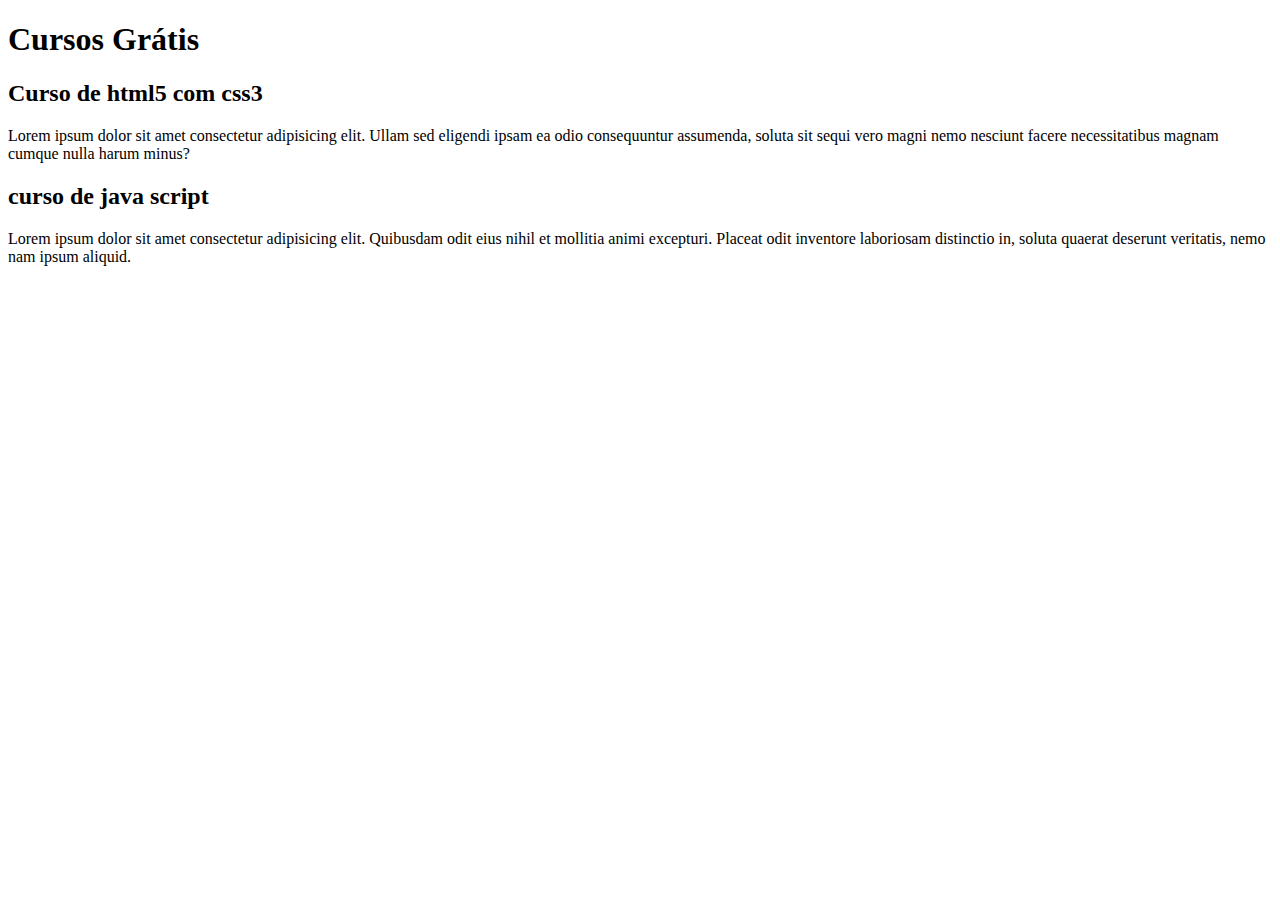
==== index.html @ 34f43af9 "comecei aescrever o conteúdo" ====
<!DOCTYPE html>
<html lang="pt-br">
<head>
    <meta charset="UTF-8">
    <meta http-equiv="X-UA-Compatible" content="IE=edge">
    <meta name="viewport" content="width=device-width, initial-scale=1.0">
    <title>Título do Site</title>
</head>
<body>
    <main>
        <header>
            <h1>Cursos Grátis</h1>
        </header>
    <article>
        <h2> Curso de html5 com css3</h2>
        <p>Lorem ipsum dolor sit amet consectetur adipisicing elit. Ullam sed eligendi ipsam ea odio consequuntur assumenda, soluta sit sequi vero magni nemo nesciunt facere necessitatibus magnam cumque nulla harum minus?</p>
    </article>
    <article>
        <h2> curso de java script</h2>
        <p>Lorem ipsum dolor sit amet consectetur adipisicing elit. Quibusdam odit eius nihil et mollitia animi excepturi. Placeat odit inventore laboriosam distinctio in, soluta quaerat deserunt veritatis, nemo nam ipsum aliquid.</p>
    </article>
    </main>
</body>
</html>
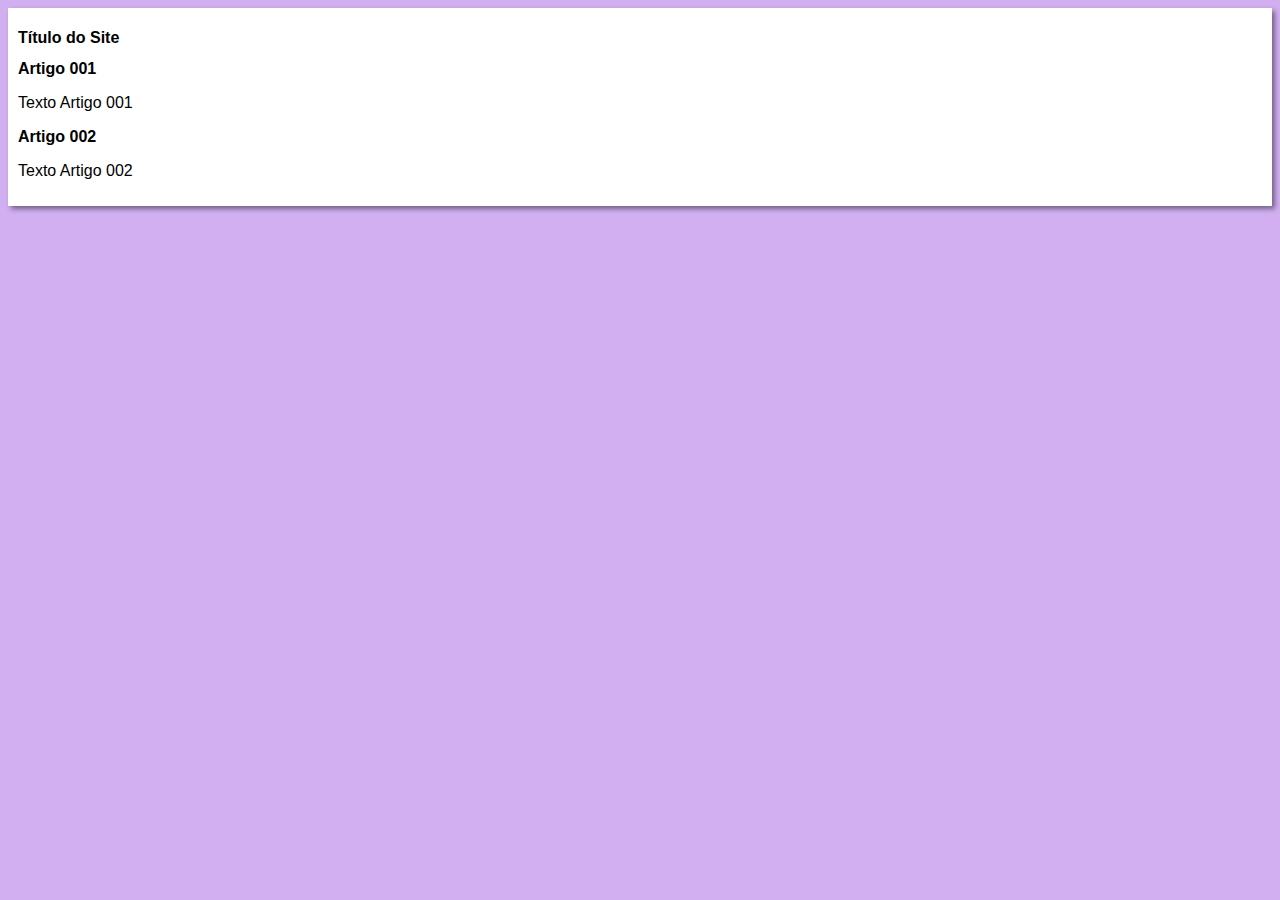
==== commit dea88783: "iniciei o desgin" ====
--- a/index.html
+++ b/index.html
@@ -5,19 +5,20 @@
     <meta http-equiv="X-UA-Compatible" content="IE=edge">
     <meta name="viewport" content="width=device-width, initial-scale=1.0">
     <title>Título do Site</title>
+    <link rel="stylesheet" href="sestilos/tyle.css">
 </head>
 <body>
     <main>
         <header>
-            <h1>Cursos Grátis</h1>
+            <h1>Título do Site</h1>
         </header>
     <article>
-        <h2> Curso de html5 com css3</h2>
-        <p>Lorem ipsum dolor sit amet consectetur adipisicing elit. Ullam sed eligendi ipsam ea odio consequuntur assumenda, soluta sit sequi vero magni nemo nesciunt facere necessitatibus magnam cumque nulla harum minus?</p>
+        <h2> Artigo 001</h2>
+        <p>Texto Artigo 001</p>
     </article>
     <article>
-        <h2> curso de java script</h2>
-        <p>Lorem ipsum dolor sit amet consectetur adipisicing elit. Quibusdam odit eius nihil et mollitia animi excepturi. Placeat odit inventore laboriosam distinctio in, soluta quaerat deserunt veritatis, nemo nam ipsum aliquid.</p>
+        <h2> Artigo 002</h2>
+        <p>Texto Artigo 002</p>
     </article>
     </main>
 </body>
--- a/sestilos/tyle.css
+++ b/sestilos/tyle.css
@@ -0,0 +1,16 @@
+* {
+    font-family: Arial, Helvetica, sans-serif;
+    font-size: 16px;
+}
+
+body {
+    background-color: rgb(209, 175, 241);
+}
+
+main {
+    background-color: white;
+    width: 500xp;
+    margin: auto;
+    box-shadow: 3px 3px 5px rgba(0, 0, 0, 0.445);
+    padding: 10px;
+}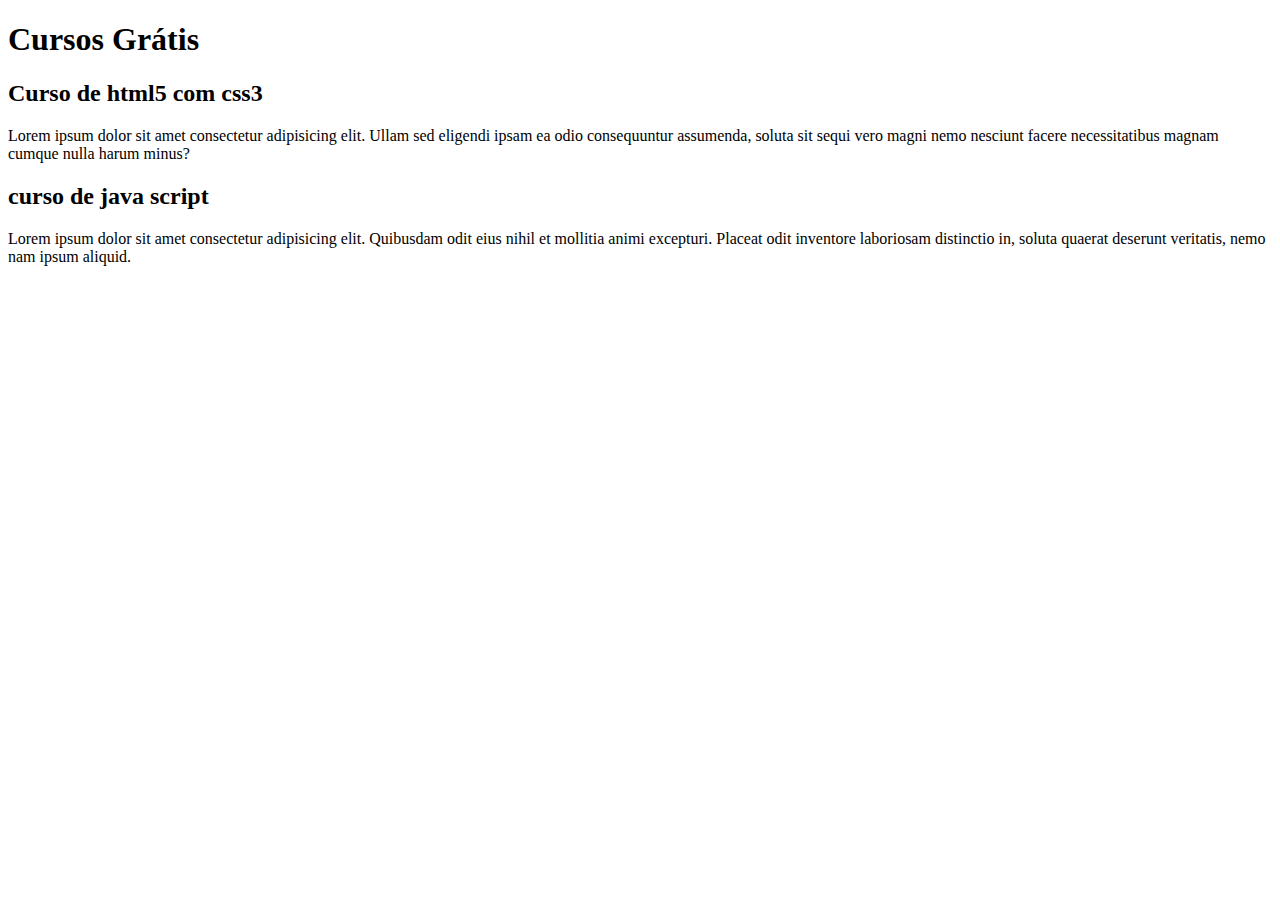
==== commit bfc72165: "Update index.html" ====
--- a/index.html
+++ b/index.html
@@ -4,21 +4,20 @@
     <meta charset="UTF-8">
     <meta http-equiv="X-UA-Compatible" content="IE=edge">
     <meta name="viewport" content="width=device-width, initial-scale=1.0">
-    <title>Título do Site</title>
-    <link rel="stylesheet" href="sestilos/tyle.css">
+    <title>Site CursoeVideo</title>
 </head>
 <body>
     <main>
         <header>
-            <h1>Título do Site</h1>
+            <h1>Cursos Grátis</h1>
         </header>
     <article>
-        <h2> Artigo 001</h2>
-        <p>Texto Artigo 001</p>
+        <h2> Curso de html5 com css3</h2>
+        <p>Lorem ipsum dolor sit amet consectetur adipisicing elit. Ullam sed eligendi ipsam ea odio consequuntur assumenda, soluta sit sequi vero magni nemo nesciunt facere necessitatibus magnam cumque nulla harum minus?</p>
     </article>
     <article>
-        <h2> Artigo 002</h2>
-        <p>Texto Artigo 002</p>
+        <h2> curso de java script</h2>
+        <p>Lorem ipsum dolor sit amet consectetur adipisicing elit. Quibusdam odit eius nihil et mollitia animi excepturi. Placeat odit inventore laboriosam distinctio in, soluta quaerat deserunt veritatis, nemo nam ipsum aliquid.</p>
     </article>
     </main>
 </body>
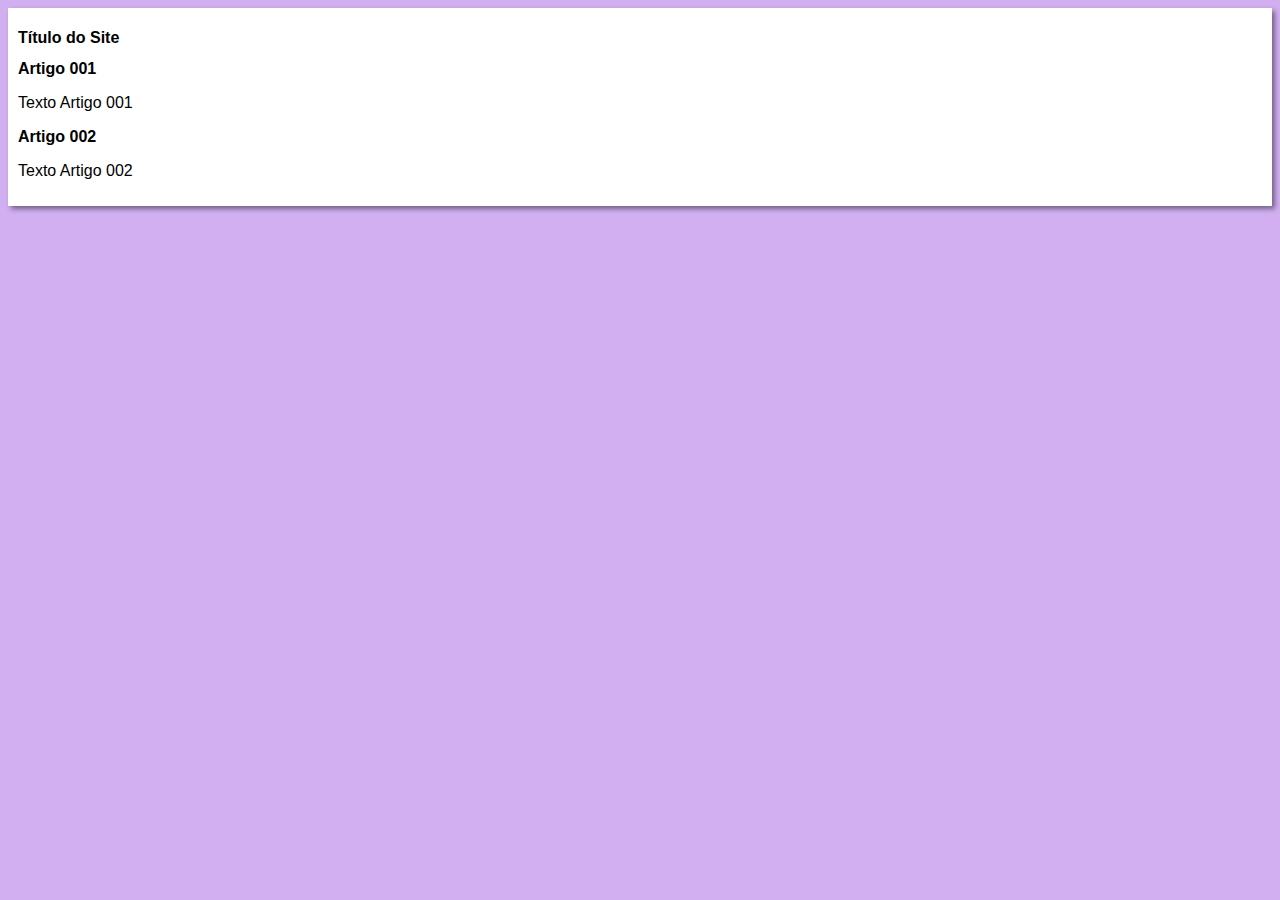
==== commit 848c3746: "Update index.html" ====
--- a/index.html
+++ b/index.html
@@ -4,20 +4,21 @@
     <meta charset="UTF-8">
     <meta http-equiv="X-UA-Compatible" content="IE=edge">
     <meta name="viewport" content="width=device-width, initial-scale=1.0">
-    <title>Site CursoeVideo</title>
+    <title>Curso em Vídeo</title>
+    <link rel="stylesheet" href="sestilos/tyle.css">
 </head>
 <body>
     <main>
         <header>
-            <h1>Cursos Grátis</h1>
+            <h1>Título do Site</h1>
         </header>
     <article>
-        <h2> Curso de html5 com css3</h2>
-        <p>Lorem ipsum dolor sit amet consectetur adipisicing elit. Ullam sed eligendi ipsam ea odio consequuntur assumenda, soluta sit sequi vero magni nemo nesciunt facere necessitatibus magnam cumque nulla harum minus?</p>
+        <h2> Artigo 001</h2>
+        <p>Texto Artigo 001</p>
     </article>
     <article>
-        <h2> curso de java script</h2>
-        <p>Lorem ipsum dolor sit amet consectetur adipisicing elit. Quibusdam odit eius nihil et mollitia animi excepturi. Placeat odit inventore laboriosam distinctio in, soluta quaerat deserunt veritatis, nemo nam ipsum aliquid.</p>
+        <h2> Artigo 002</h2>
+        <p>Texto Artigo 002</p>
     </article>
     </main>
 </body>
--- a/sestilos/tyle.css
+++ b/sestilos/tyle.css
@@ -0,0 +1,16 @@
+* {
+    font-family: Arial, Helvetica, sans-serif;
+    font-size: 16px;
+}
+
+body {
+    background-color: rgb(209, 175, 241);
+}
+
+main {
+    background-color: white;
+    width: 500xp;
+    margin: auto;
+    box-shadow: 3px 3px 5px rgba(0, 0, 0, 0.445);
+    padding: 10px;
+}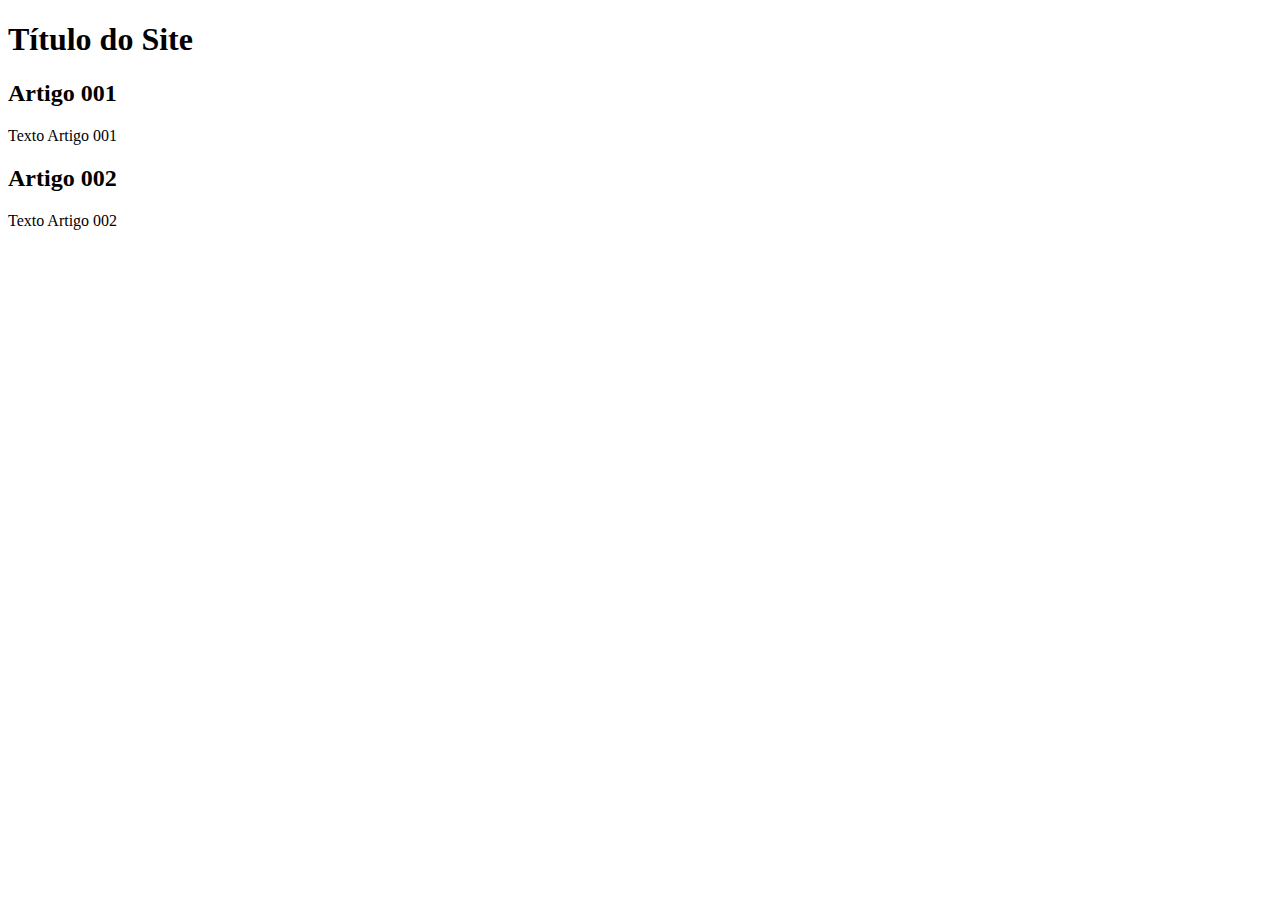
==== commit 592903df: "Update index.html" ====
--- a/index.html
+++ b/index.html
@@ -5,7 +5,7 @@
     <meta http-equiv="X-UA-Compatible" content="IE=edge">
     <meta name="viewport" content="width=device-width, initial-scale=1.0">
     <title>Curso em Vídeo</title>
-    <link rel="stylesheet" href="sestilos/tyle.css">
+    <link rel="stylesheet" href="estilos/tyle.css">
 </head>
 <body>
     <main>
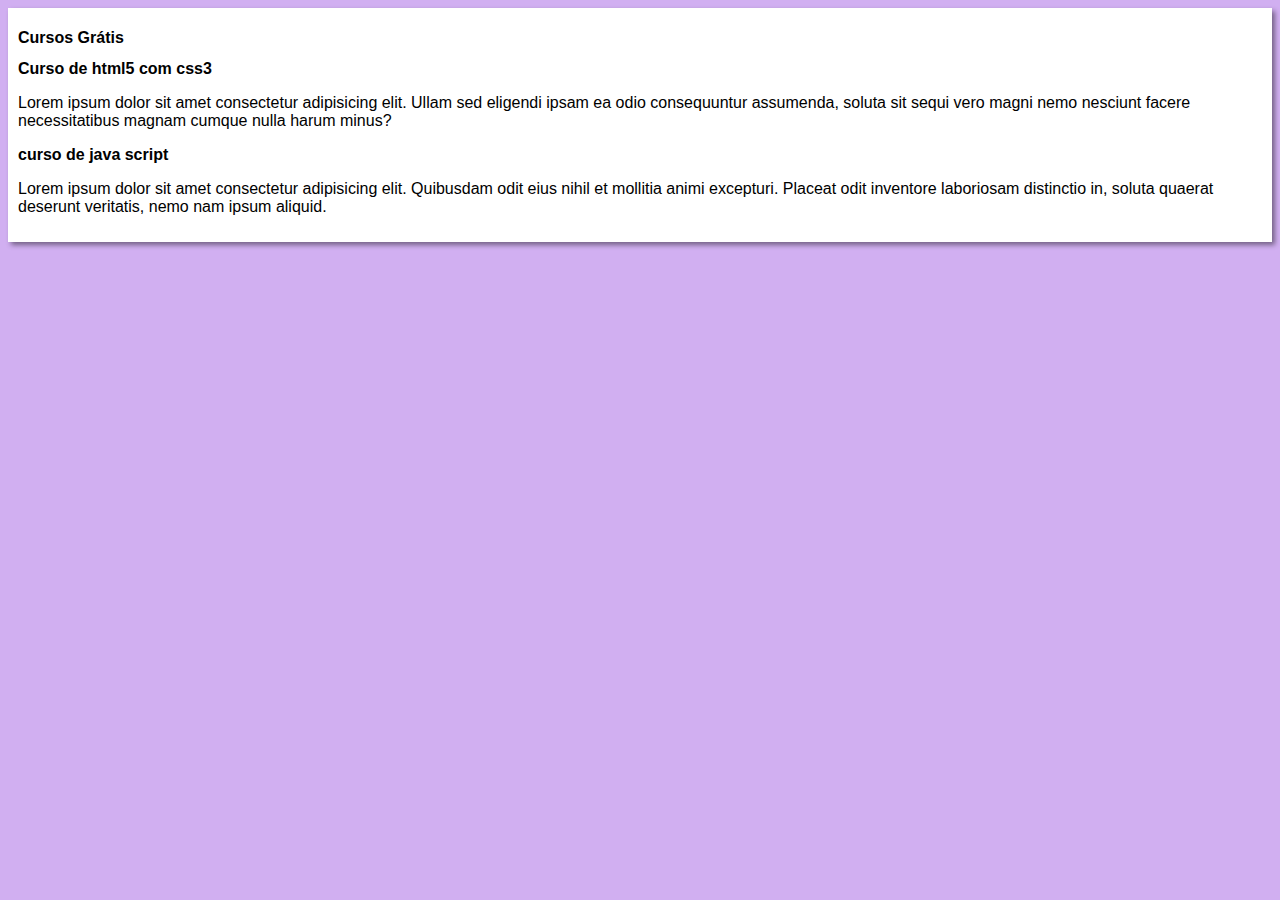
==== commit f15aa0f2: "Merge branch 'design'" ====
--- a/index.html
+++ b/index.html
@@ -10,15 +10,15 @@
 <body>
     <main>
         <header>
-            <h1>Título do Site</h1>
+            <h1>Cursos Grátis</h1>
         </header>
     <article>
-        <h2> Artigo 001</h2>
-        <p>Texto Artigo 001</p>
+        <h2> Curso de html5 com css3</h2>
+        <p>Lorem ipsum dolor sit amet consectetur adipisicing elit. Ullam sed eligendi ipsam ea odio consequuntur assumenda, soluta sit sequi vero magni nemo nesciunt facere necessitatibus magnam cumque nulla harum minus?</p>
     </article>
     <article>
-        <h2> Artigo 002</h2>
-        <p>Texto Artigo 002</p>
+        <h2> curso de java script</h2>
+        <p>Lorem ipsum dolor sit amet consectetur adipisicing elit. Quibusdam odit eius nihil et mollitia animi excepturi. Placeat odit inventore laboriosam distinctio in, soluta quaerat deserunt veritatis, nemo nam ipsum aliquid.</p>
     </article>
     </main>
 </body>
--- a/estilos/tyle.css
+++ b/estilos/tyle.css
@@ -0,0 +1,16 @@
+* {
+    font-family: Arial, Helvetica, sans-serif;
+    font-size: 16px;
+}
+
+body {
+    background-color: rgb(209, 175, 241);
+}
+
+main {
+    background-color: white;
+    width: 500xp;
+    margin: auto;
+    box-shadow: 3px 3px 5px rgba(0, 0, 0, 0.445);
+    padding: 10px;
+}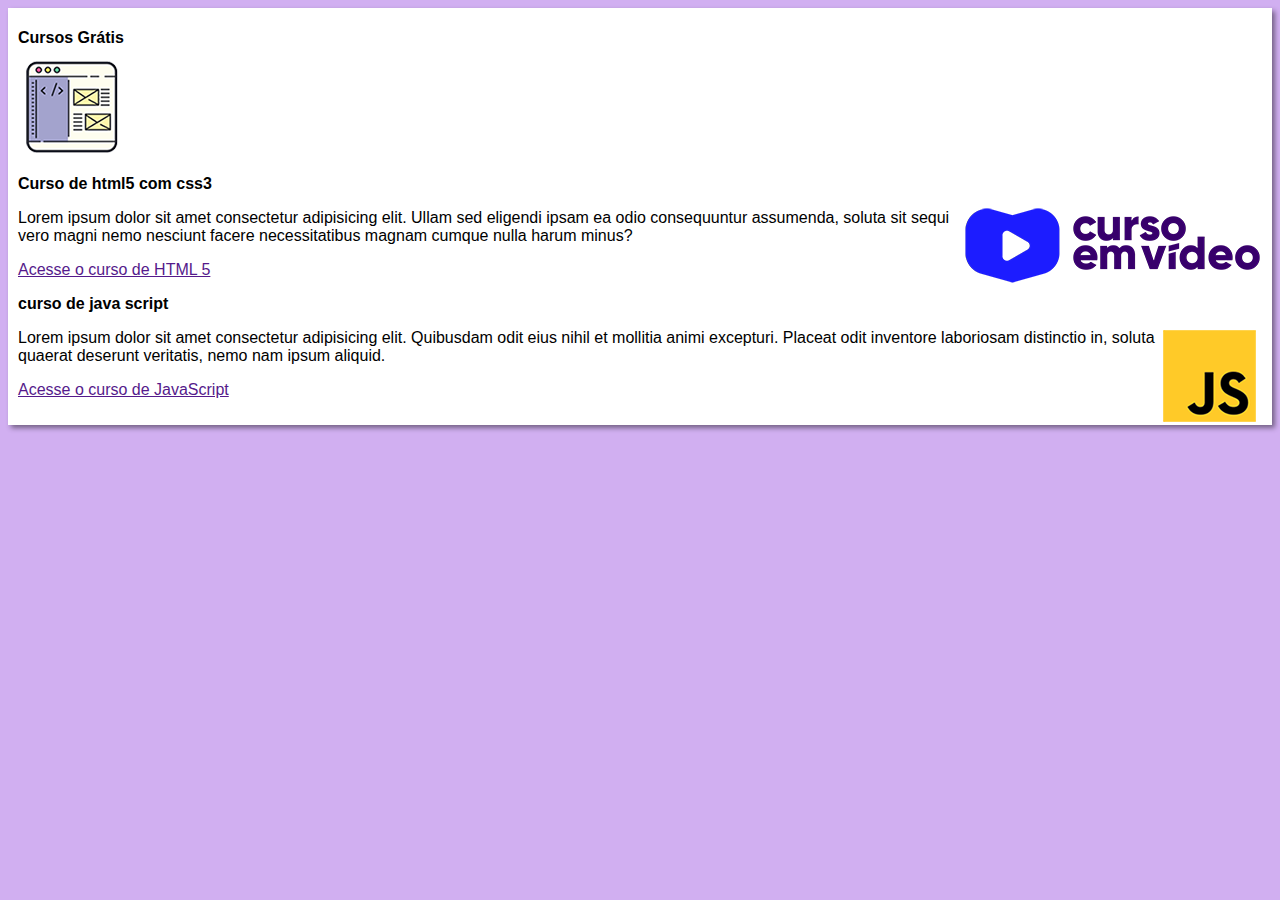
==== commit 99a02b3b: "alterações index links, images" ====
--- a/index.html
+++ b/index.html
@@ -11,15 +11,20 @@
     <main>
         <header>
             <h1>Cursos Grátis</h1>
+            <img src="imagens/curso-html-css.png" alt="Curso HTML">
         </header>
     <article>
         <h2> Curso de html5 com css3</h2>
+        <img class="lado" src="imagens/curso-em-video-cor.png" alt="Curso em Vídeo">
         <p>Lorem ipsum dolor sit amet consectetur adipisicing elit. Ullam sed eligendi ipsam ea odio consequuntur assumenda, soluta sit sequi vero magni nemo nesciunt facere necessitatibus magnam cumque nulla harum minus?</p>
     </article>
+    <p><a href="">Acesse o curso de HTML 5</a></p>
     <article>
         <h2> curso de java script</h2>
+        <img class="lado" src="imagens/curso-javascript.png" alt="Curso JS">
         <p>Lorem ipsum dolor sit amet consectetur adipisicing elit. Quibusdam odit eius nihil et mollitia animi excepturi. Placeat odit inventore laboriosam distinctio in, soluta quaerat deserunt veritatis, nemo nam ipsum aliquid.</p>
     </article>
+    <p><a href="">Acesse o curso de JavaScript</a></p>
     </main>
 </body>
 </html>--- a/estilos/tyle.css
+++ b/estilos/tyle.css
@@ -13,4 +13,8 @@
     margin: auto;
     box-shadow: 3px 3px 5px rgba(0, 0, 0, 0.445);
     padding: 10px;
+}
+
+img.lado {
+    float: right;
 }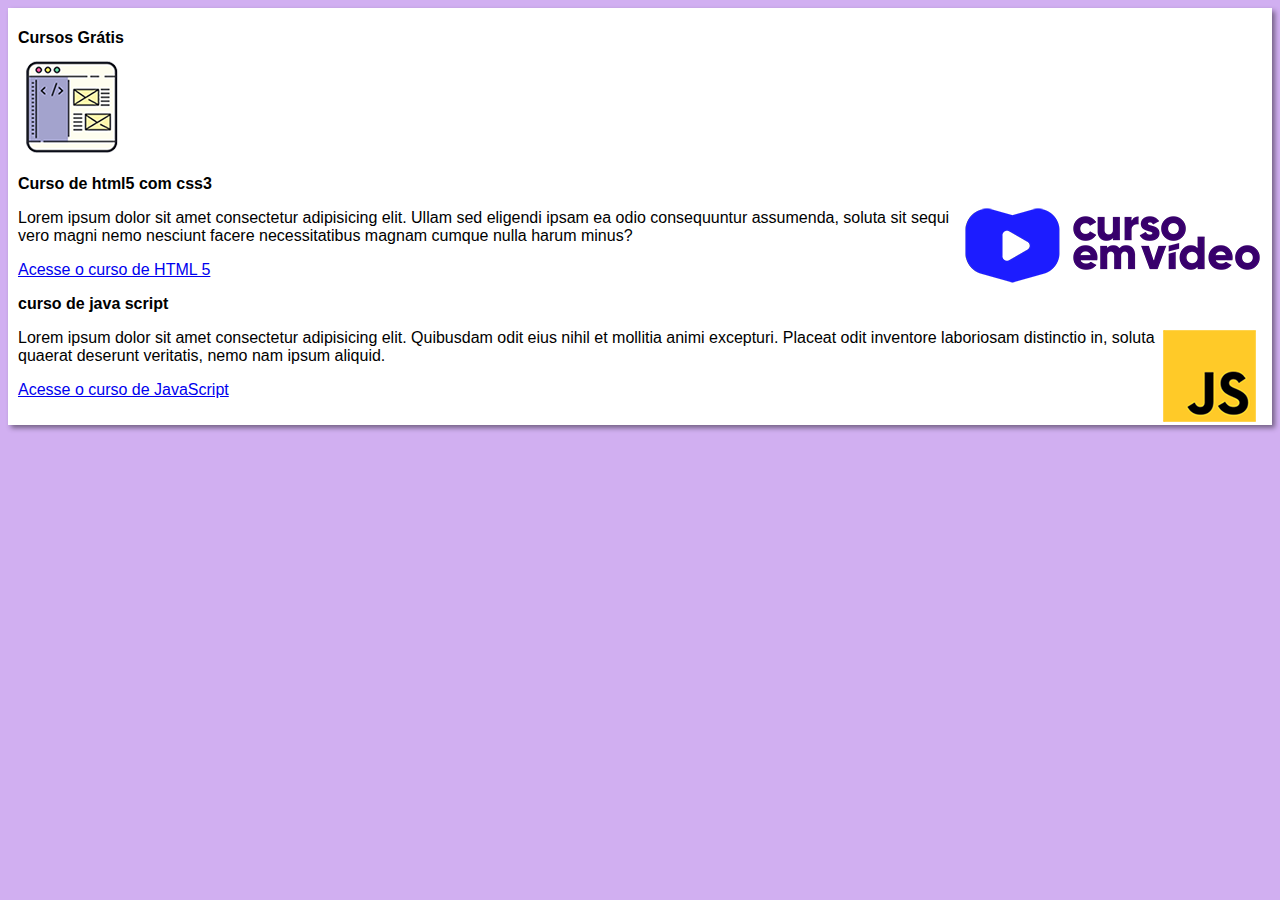
==== commit 51fbdbea: "mais links" ====
--- a/index.html
+++ b/index.html
@@ -18,13 +18,13 @@
         <img class="lado" src="imagens/curso-em-video-cor.png" alt="Curso em Vídeo">
         <p>Lorem ipsum dolor sit amet consectetur adipisicing elit. Ullam sed eligendi ipsam ea odio consequuntur assumenda, soluta sit sequi vero magni nemo nesciunt facere necessitatibus magnam cumque nulla harum minus?</p>
     </article>
-    <p><a href="">Acesse o curso de HTML 5</a></p>
+    <p><a href="curso-html.html">Acesse o curso de HTML 5</a></p>
     <article>
         <h2> curso de java script</h2>
         <img class="lado" src="imagens/curso-javascript.png" alt="Curso JS">
         <p>Lorem ipsum dolor sit amet consectetur adipisicing elit. Quibusdam odit eius nihil et mollitia animi excepturi. Placeat odit inventore laboriosam distinctio in, soluta quaerat deserunt veritatis, nemo nam ipsum aliquid.</p>
     </article>
-    <p><a href="">Acesse o curso de JavaScript</a></p>
+    <p><a href="curso-js.html">Acesse o curso de JavaScript</a></p>
     </main>
 </body>
 </html>